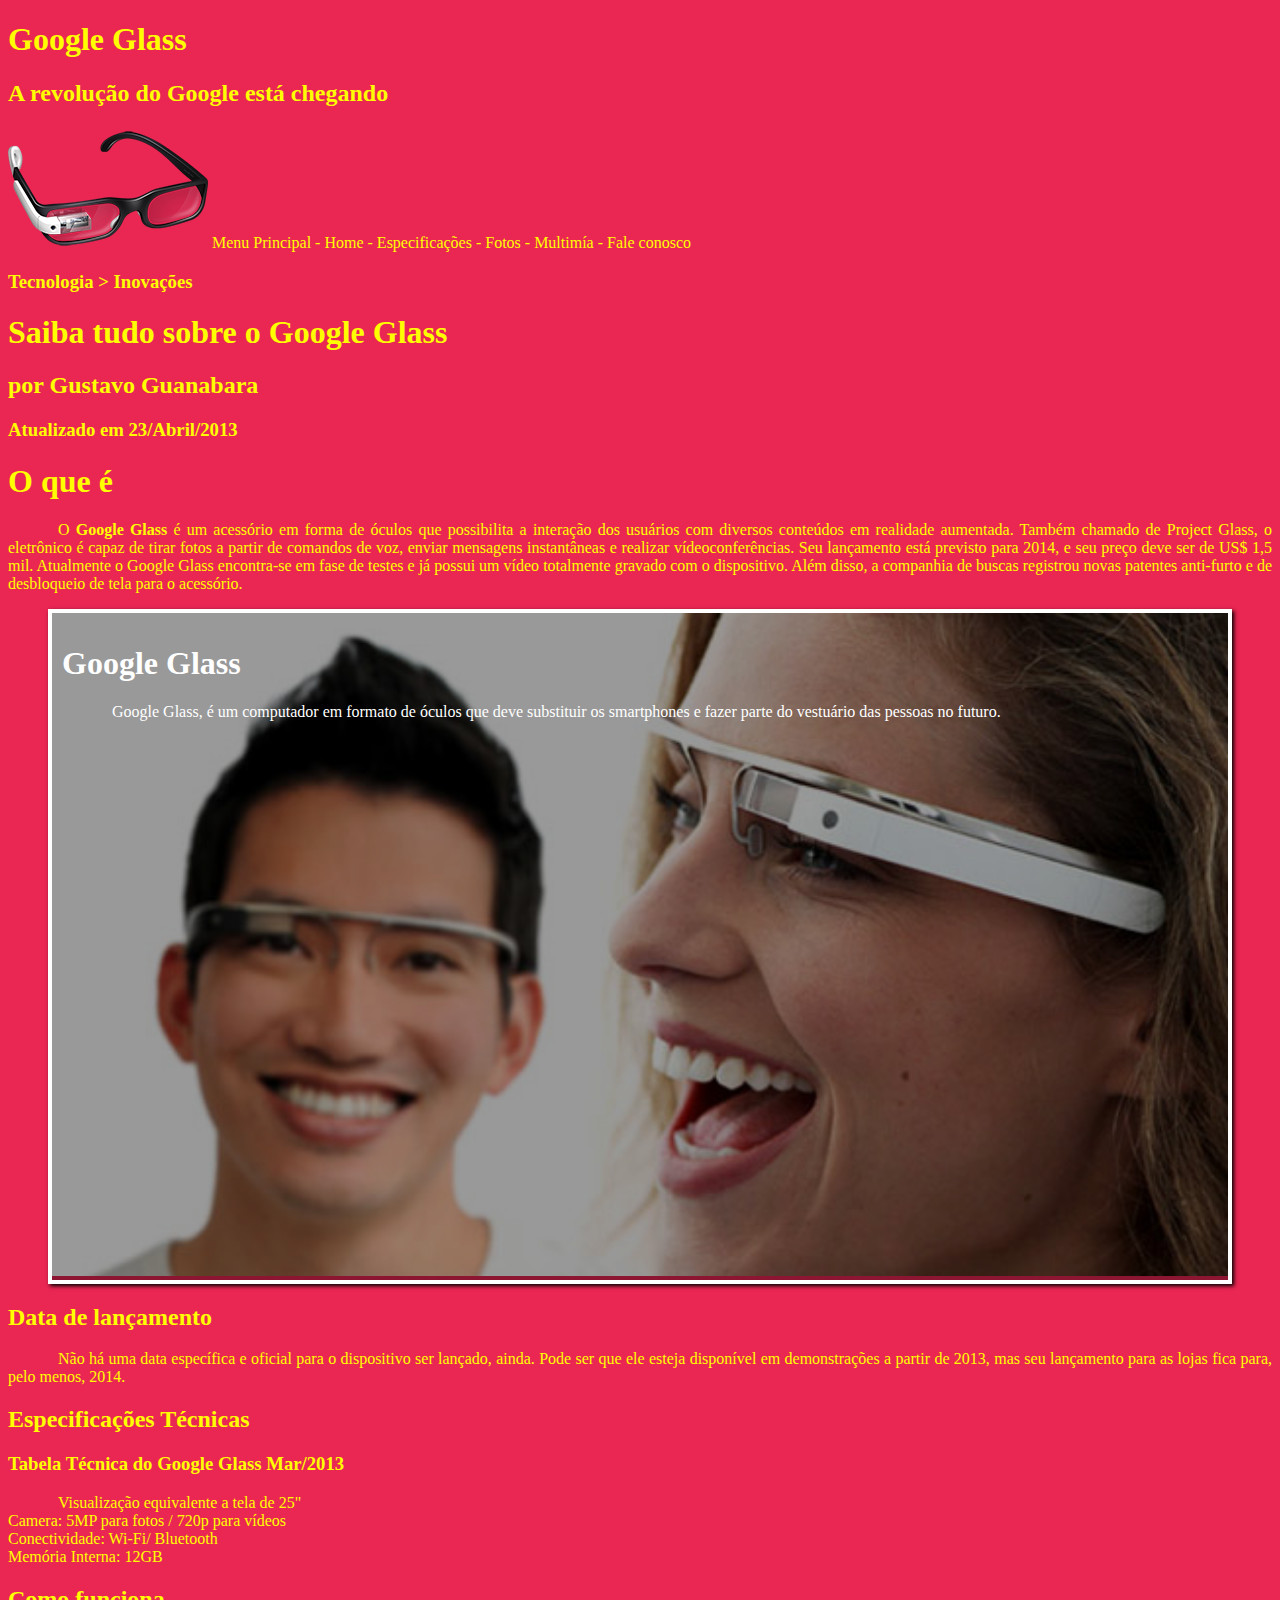
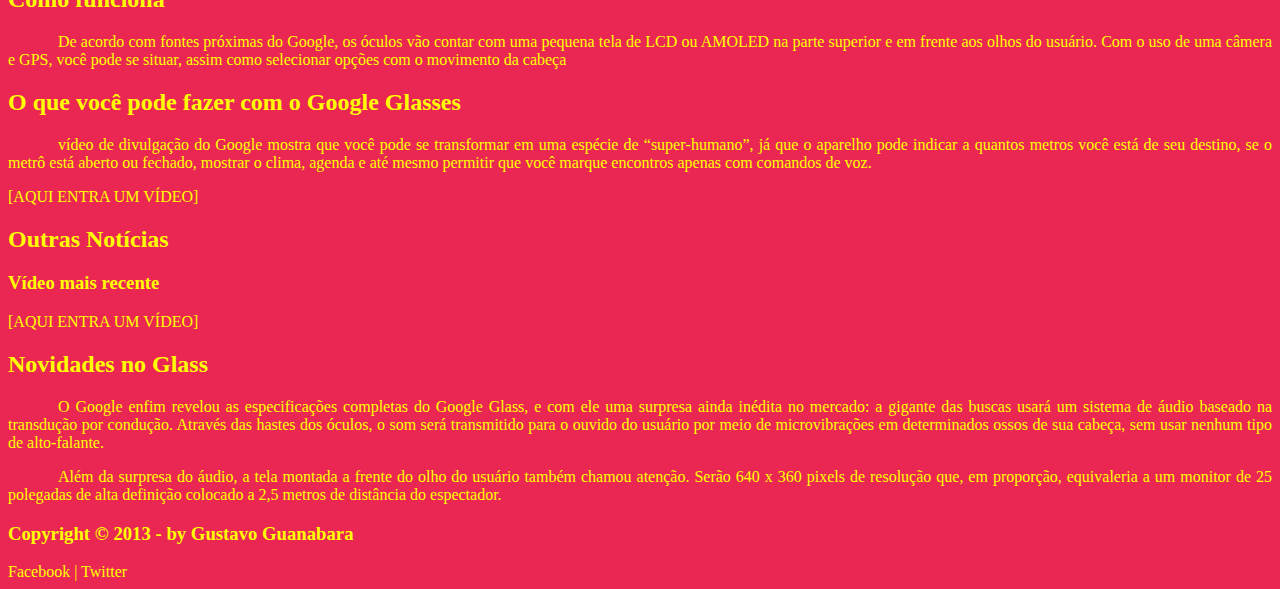
==== index.html @ a5609c1e "html" ====
<!DOCTYPE html>
<html lang="pt-br">

<head>

    <meta charset="UTF-8">
    <!-- faz acentuação correta no site-->
    <title>Tudo sobre Google Glass</title>
    <link rel="stylesheet" type="text/css" href="_css/estilo.css">

</head>


<body>

    <Div id="interface">

        <Header id="cabecalho">
            <hgroup>
                <!-- faz agrupamento semantico de um site-->
                <h1>Google Glass</h1>
                <h2>A revolução do Google está chegando</h2>
            </hgroup>
            <img src="_imagens/glass-oculos-preto-peq.png">

            Menu Principal
            - Home
            - Especificações
            - Fotos
            - Multimía
            - Fale conosco
        </Header>
        <!--tags pre e code são para inseri backend no html-->
        <hgroup>
            <h3>Tecnologia > Inovações</h3>
            <h1>Saiba tudo sobre o Google Glass</h1>
            <h2>por Gustavo Guanabara</h2>
            <h3>Atualizado em 23/Abril/2013</h3>
        </hgroup>
        <h1>O que é</h1>
        <p> O <span style="font-weight:900">Google Glass</span> é um acessório em forma de óculos que possibilita a
            interação dos usuários com diversos conteúdos em realidade aumentada. Também chamado de Project Glass, o
            eletrônico é capaz de tirar fotos a partir de comandos de voz, enviar mensagens instantâneas e realizar
            vídeoconferências. Seu lançamento está previsto para 2014, e seu preço deve ser de US$ 1,5 mil. Atualmente o
            Google Glass encontra-se em fase de testes e já possui um vídeo totalmente gravado com o dispositivo. Além
            disso, a companhia de buscas registrou novas patentes anti-furto e de desbloqueio de tela para o acessório.
        </p>

        <figure class="foto-legenda">
            <img src="_imagens/glass-quadro-homem-mulher.jpg">
            <figcaption>
                <h1> Google Glass </h1>
                <p> Google Glass, é um computador em formato de óculos que deve substituir os smartphones e fazer parte
                    do vestuário das pessoas no futuro.</p>
            </figcaption>
        </figure>

        <h2>Data de lançamento</h2>

        <p>Não há uma data específica e oficial para o dispositivo ser lançado, ainda. Pode ser que ele esteja
            disponível em demonstrações a partir de 2013, mas seu lançamento para as lojas fica para, pelo menos, 2014.
        <p>

        <h2>Especificações Técnicas</h2>
        <h3>Tabela Técnica do Google Glass Mar/2013</h3>

        <p>Visualização equivalente a tela de 25"<br>
            Camera: 5MP para fotos / 720p para vídeos<br>
            Conectividade: Wi-Fi/ Bluetooth<br>
            Memória Interna: 12GB</p>

        <h2>Como funciona</h2>
        <p> De acordo com fontes próximas do Google, os óculos vão contar com uma pequena tela de LCD ou AMOLED na parte
            superior e em frente aos olhos do usuário. Com o uso de uma câmera e GPS, você pode se situar, assim como
            selecionar opções com o movimento da cabeça
        <p>

        <h2>O que você pode fazer com o Google Glasses</h2>
        <p> vídeo de divulgação do Google mostra que você pode se transformar 
            em uma espécie de “super<wbr>-humano”, já que o aparelho pode indicar 
            a quantos metros você está de seu destino, se o metrô está aberto ou fechado, 
            mostrar o clima, agenda e até mesmo permitir que você marque encontros apenas com comandos de voz.
        </p>
        <!-- <wrb quebra palavras grandes shy-->
        [AQUI ENTRA UM VÍDEO]

        <h2>Outras Notícias</h2>
        <h3>Vídeo mais recente</h3>

        [AQUI ENTRA UM VÍDEO]

        <h2>Novidades no Glass</h2>
        <p>O Google enfim revelou as especificações completas do Google Glass, e com ele uma surpresa ainda inédita no
            mercado: a gigante das buscas usará um sistema de áudio baseado na transdução por condução. Através das
            hastes dos óculos, o som será transmitido para o ouvido do usuário por meio de microvibrações em
            determinados ossos de sua cabeça, sem usar nenhum tipo de alto-falante.</p>

        <p>Além da surpresa do áudio, a tela montada a frente do olho do usuário também chamou atenção. Serão 640
            x 360 pixels de resolução que, em proporção, equivaleria a um monitor de 25 polegadas de alta definição
            colocado a 2,5 metros de distância do espectador.
        </p>

        <h3>Copyright &copy; 2013 - by Gustavo Guanabara</h3>
        Facebook | Twitter
    </Div>
</body>

</html>
---- _css/estilo.css ----
@charset "UTF-8";
body{
background-color: hsla(346,89%,48%,0.9);
color: yellow;
}
p{
text-align: justify;
text-indent: 50px;
}
/*sombra da caixa de img*/
figure.foto-legenda{
    position: relative;
    border: 4px solid white;
    box-shadow: 2px 2px 4px black;
}
/*ocupação de img dento da borda*/
figure.foto-legenda img{
  width: 100%;
  height: 100%;
}
/*usar o texo dentro da foto e só mostar quando o maouse passar*/
figure.foto-legenda figcaption{
    position: absolute;
    top: 0px;
    background-color: rgba(0, 0, 0, 0.4);
    color: white;
    width: 100%;
    height: 100%;
    padding: 10px;
    box-sizing: border-box;

}
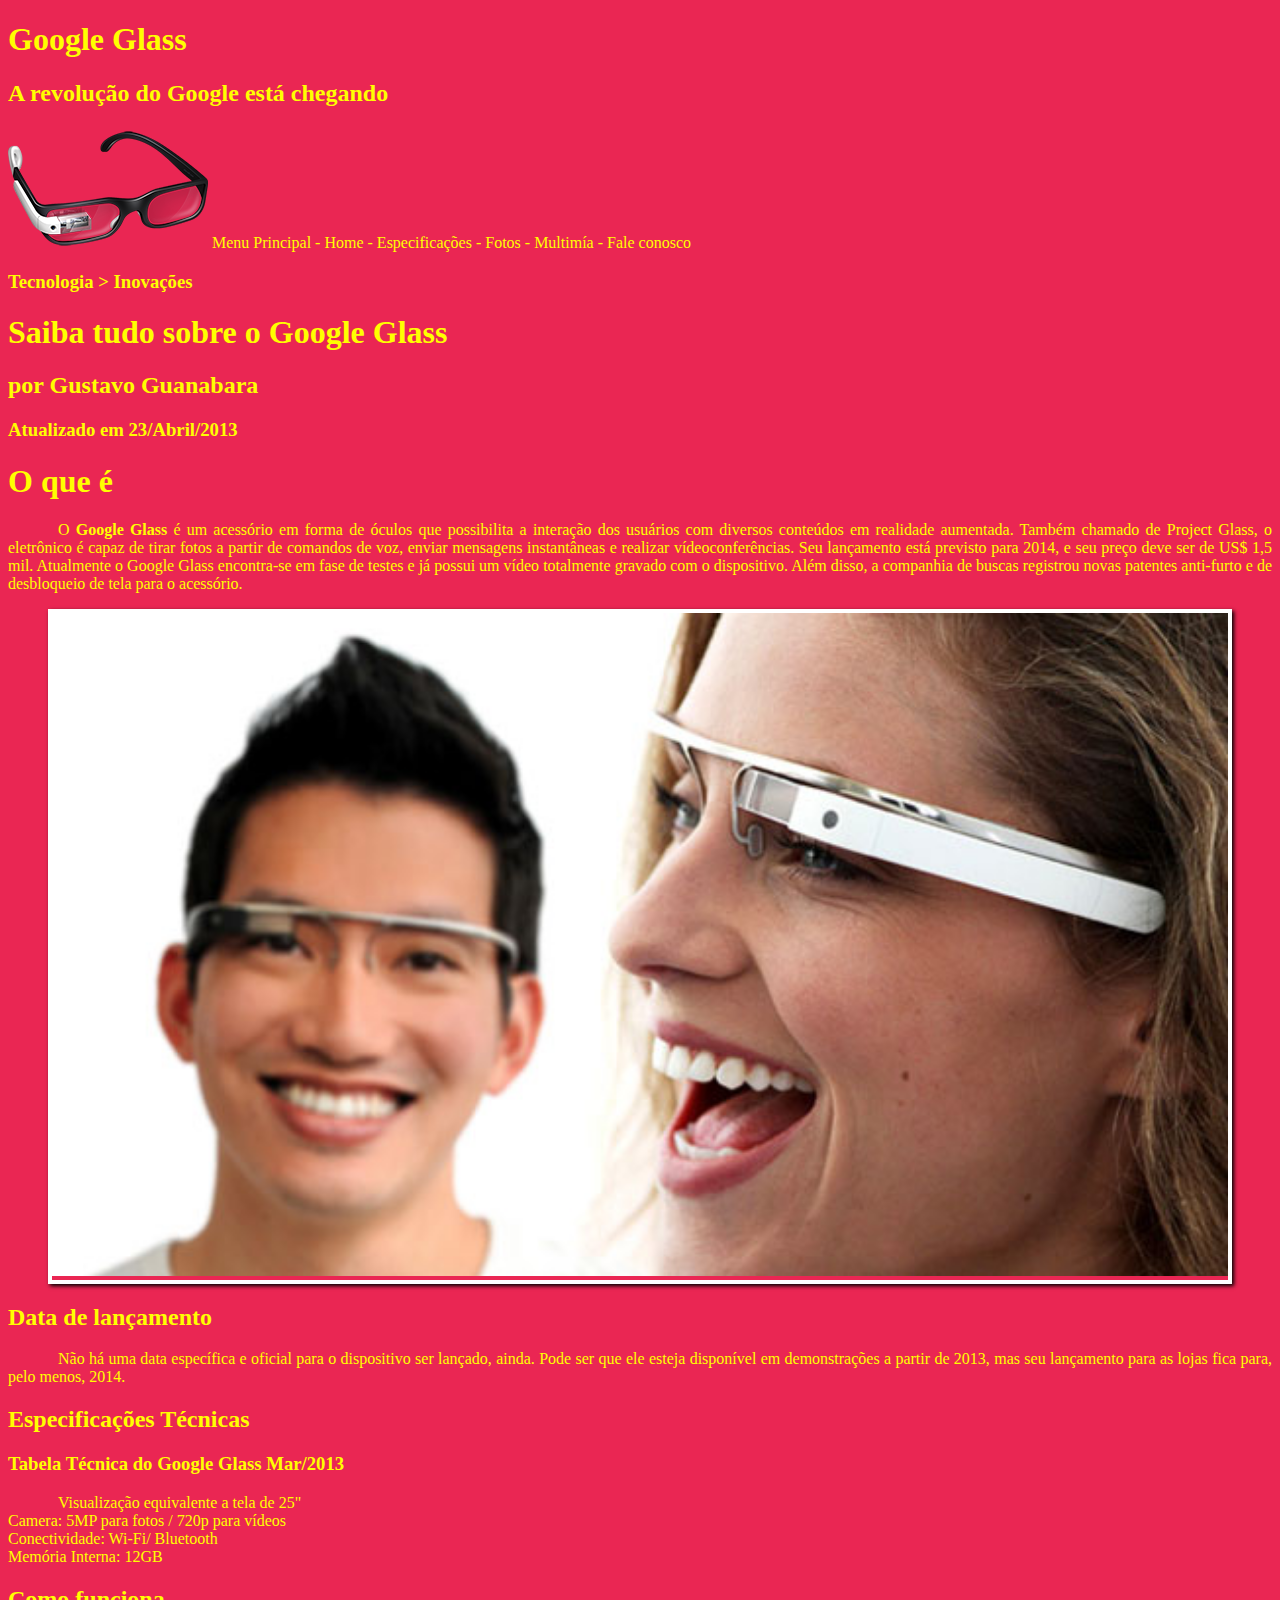
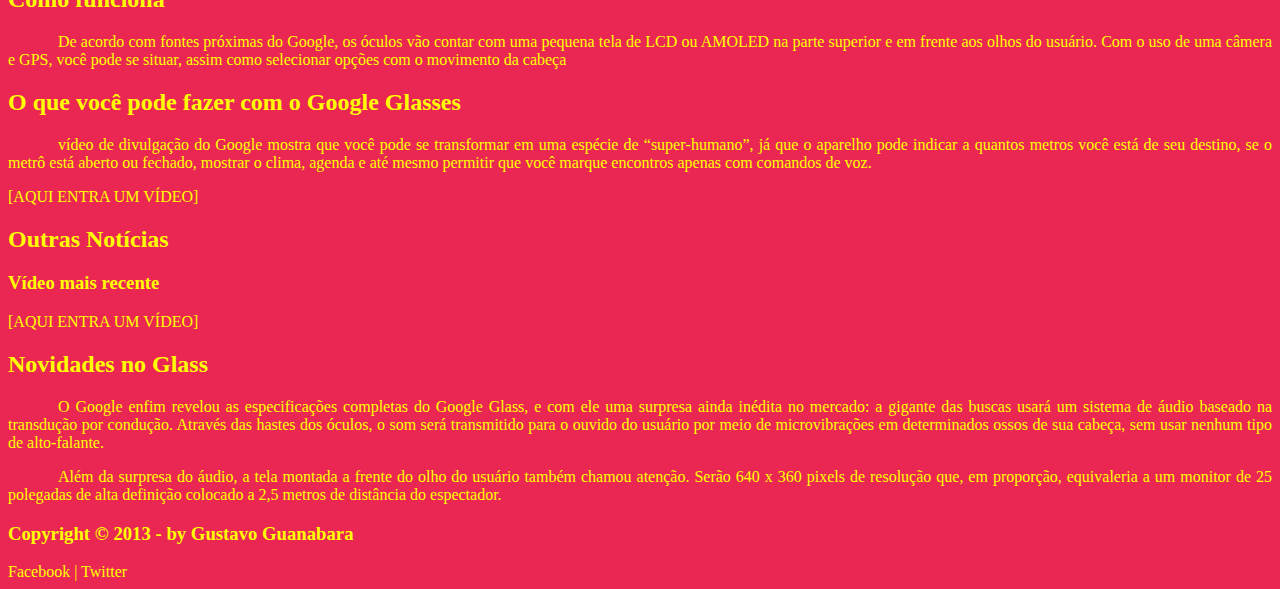
==== commit 5b2f51a9: "dia 01-07-2021" ====
--- a/index.html
+++ b/index.html
@@ -50,7 +50,7 @@
             <img src="_imagens/glass-quadro-homem-mulher.jpg">
             <figcaption>
                 <h1> Google Glass </h1>
-                <p> Google Glass, é um computador em formato de óculos que deve substituir os smartphones e fazer parte
+                <p class = "maior"> Google Glass, é um computador em formato de óculos que deve substituir os smartphones e fazer parte
                     do vestuário das pessoas no futuro.</p>
             </figcaption>
         </figure>
--- a/_css/estilo.css
+++ b/_css/estilo.css
@@ -7,6 +7,14 @@
 text-align: justify;
 text-indent: 50px;
 }
+
+p.maior{
+  text-align: justify;
+  text-indent: 20px;
+  font-size: 30px;
+
+}
+
 /*sombra da caixa de img*/
 figure.foto-legenda{
     position: relative;
@@ -20,6 +28,7 @@
 }
 /*usar o texo dentro da foto e só mostar quando o maouse passar*/
 figure.foto-legenda figcaption{
+    opacity: 0;
     position: absolute;
     top: 0px;
     background-color: rgba(0, 0, 0, 0.4);
@@ -28,5 +37,11 @@
     height: 100%;
     padding: 10px;
     box-sizing: border-box;
+    transition: 1s;
 
+}
+
+figure.foto-legenda: hover figcaption{
+
+  opacity: 1;
 }